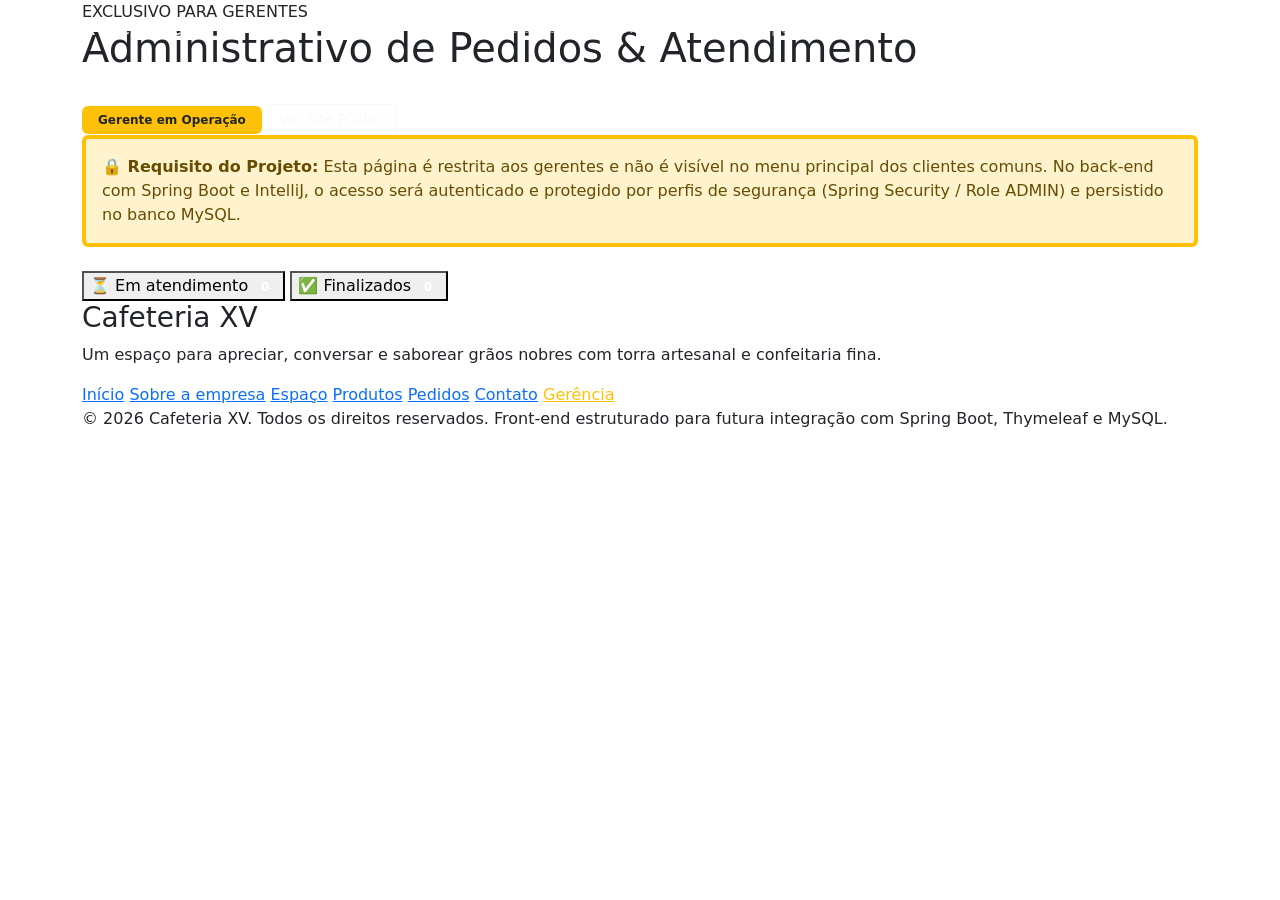
==== src/main/resources/templates/administrativo.html @ 8b7d490a "Primera versão" ====
<!DOCTYPE html>
<html lang="pt-BR">
<head>
    <meta charset="UTF-8">
    <meta name="viewport" content="width=device-width, initial-scale=1.0">
    <title>Painel Administrativo | Cafeteria XV</title>

    <link href="https://cdn.jsdelivr.net/npm/bootstrap@5.3.3/dist/css/bootstrap.min.css" rel="stylesheet">
    <link rel="stylesheet" href="../css/style.css">
</head>

<body>
    <!-- Cabeçalho Principal (Padrão Idêntico em todas as páginas) -->
    <header class="navbar navbar-expand-lg navbar-dark fixed-top">
        <div class="container">
            <a class="navbar-brand" href="../index.html" aria-label="Página inicial da Cafeteria XV">
                <span class="logo-xv">XV</span>
                <span class="logo-text">Cafeteria</span>
            </a>

            <button
                class="navbar-toggler"
                type="button"
                data-bs-toggle="collapse"
                data-bs-target="#menu"
                aria-controls="menu"
                aria-expanded="false"
                aria-label="Abrir menu de navegação"
            >
                <span class="navbar-toggler-icon"></span>
            </button>

            <nav class="collapse navbar-collapse" id="menu">
                <ul class="navbar-nav ms-auto align-items-lg-center">
                    <li class="nav-item"><a class="nav-link" href="../index.html">Início</a></li>
                    <li class="nav-item"><a class="nav-link" href="sobre.html">Sobre a empresa</a></li>
                    <li class="nav-item"><a class="nav-link" href="../index.html#ambiente">Nosso espaço</a></li>
                    <li class="nav-item"><a class="nav-link" href="produtos.html">Produtos</a></li>
                    <li class="nav-item"><a class="nav-link" href="pedidos.html">Pedidos</a></li>
                    <li class="nav-item"><a class="nav-link" href="../index.html#contato">Contato</a></li>
                    <li class="nav-item ms-lg-2">
                        <a class="nav-link nav-admin-link active" href="administrativo.html" title="Painel de controle do gerente">Área Gerência</a>
                    </li>
                </ul>
            </nav>
        </div>
    </header>

    <main class="pagina-admin">
        <div class="container">

            <!-- Banner do Painel Administrativo -->
            <div class="admin-header">
                <div>
                    <span class="small-title">EXCLUSIVO PARA GERENTES</span>
                    <h1>Administrativo de Pedidos & Atendimento</h1>
                    <p class="mb-0 text-white-50">
                        Painel de monitoramento e gestão em tempo real das solicitações no balcão, nas 15 mesas e no delivery.
                    </p>
                </div>

                <div class="d-flex align-items-center gap-2">
                    <span class="badge bg-warning text-dark py-2 px-3 fw-bold">Gerente em Operação</span>
                    <a href="../index.html" class="btn btn-sm btn-outline-light">Ver Site Público</a>
                </div>
            </div>

            <!-- Aviso de Escopo Acadêmico -->
            <div class="alert alert-warning border-start border-4 border-warning mb-4">
                <strong>🔒 Requisito do Projeto:</strong> Esta página é restrita aos gerentes e não é visível no menu principal dos clientes comuns. No back-end com Spring Boot e IntelliJ, o acesso será autenticado e protegido por perfis de segurança (Spring Security / Role ADMIN) e persistido no banco MySQL.
            </div>

            <!-- Abas Obrigatórias do Menu: "Em atendimento" e "Finalizados" -->
            <div class="admin-nav-tabs">
                <button type="button" class="admin-tab active" data-status="Em atendimento">
                    ⏳ Em atendimento
                    <span class="badge rounded-pill" id="count-em-atendimento">0</span>
                </button>

                <button type="button" class="admin-tab" data-status="Finalizados">
                    ✅ Finalizados
                    <span class="badge rounded-pill" id="count-finalizados">0</span>
                </button>
            </div>

            <!-- Container onde os pedidos são renderizados via JS -->
            <div id="container-pedidos-admin">
                <!-- Renderizado dinamicamente por js/script.js -->
            </div>

        </div>
    </main>

    <!-- Rodapé Principal (Idêntico em todas as páginas) -->
    <footer>
        <div class="container">
            <div class="footer-content">
                <div>
                    <h3>Cafeteria XV</h3>
                    <p>
                        Um espaço para apreciar, conversar e saborear grãos nobres com torra artesanal e confeitaria fina.
                    </p>
                </div>

                <div class="footer-links">
                    <a href="../index.html">Início</a>
                    <a href="sobre.html">Sobre a empresa</a>
                    <a href="../index.html#ambiente">Espaço</a>
                    <a href="produtos.html">Produtos</a>
                    <a href="pedidos.html">Pedidos</a>
                    <a href="../index.html#contato">Contato</a>
                    <a href="administrativo.html" class="text-warning">Gerência</a>
                </div>
            </div>

            <div class="footer-bottom">
                <span>© 2026 Cafeteria XV. Todos os direitos reservados.</span>
                <span>Front-end estruturado para futura integração com Spring Boot, Thymeleaf e MySQL.</span>
            </div>
        </div>
    </footer>

    <!-- Scripts Bootstrap e Lógica Central -->
    <script src="https://cdn.jsdelivr.net/npm/bootstrap@5.3.3/dist/js/bootstrap.bundle.min.js"></script>
    <script src="../js/script.js"></script>
</body>
</html>
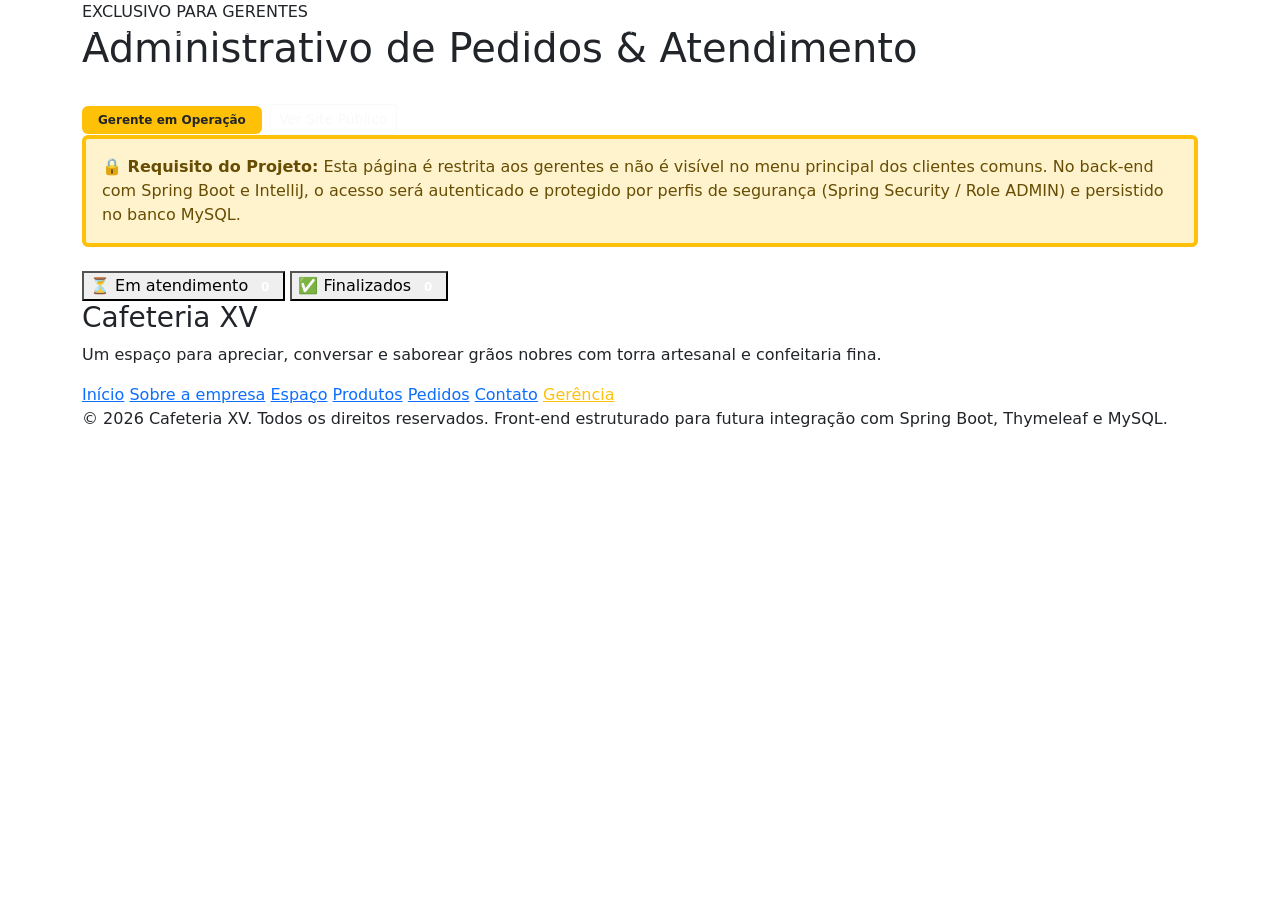
==== commit 76e7196a: "Atualizado o adm" ====
--- a/src/main/resources/templates/administrativo.html
+++ b/src/main/resources/templates/administrativo.html
@@ -15,7 +15,7 @@
         <div class="container">
             <a class="navbar-brand" href="../index.html" aria-label="Página inicial da Cafeteria XV">
                 <span class="logo-xv">XV</span>
-                <span class="logo-text">Cafeteria</span>
+                <span class="logo-text">Cafeteria Gourmet</span>
             </a>
 
             <button
